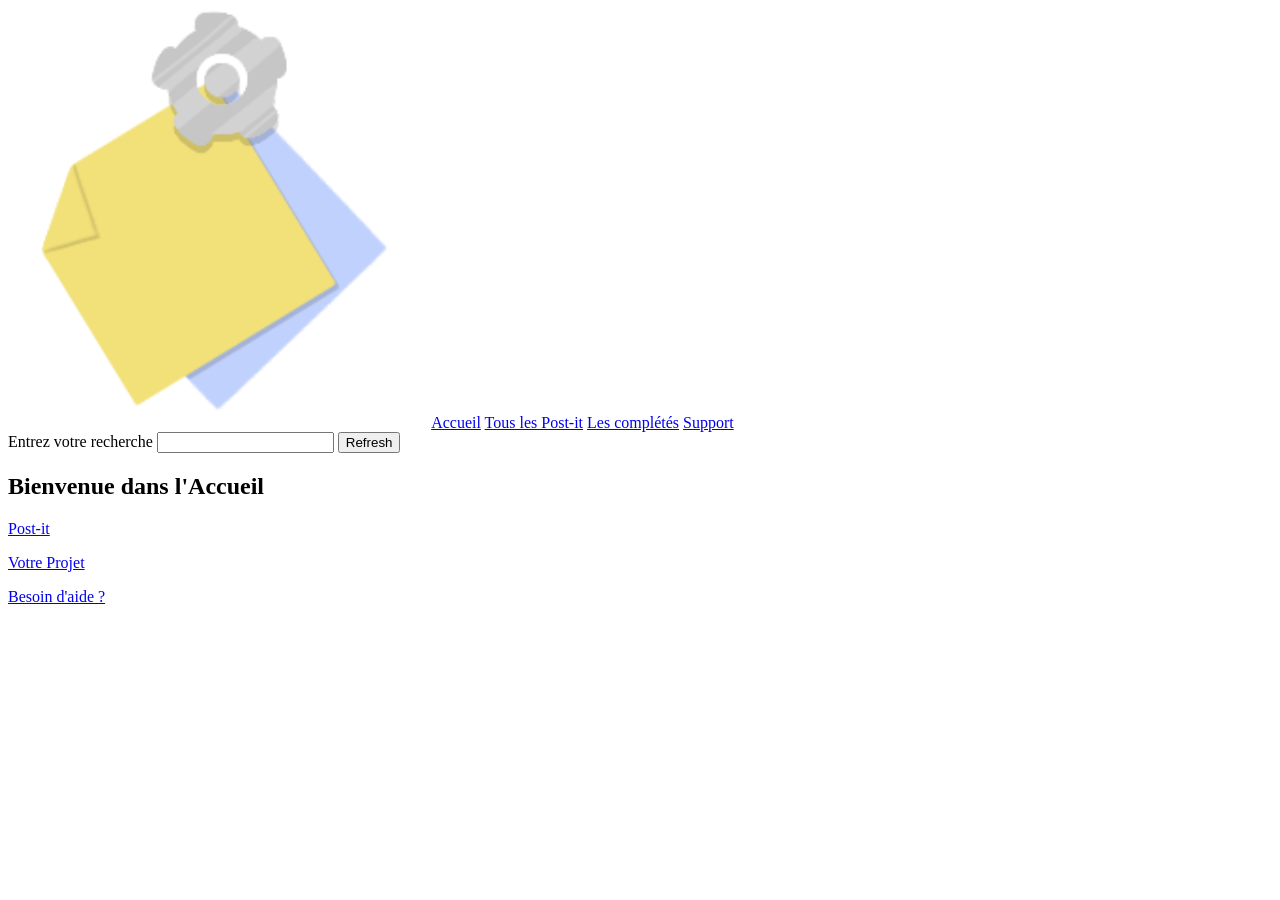
==== Accueil.html @ cfc73ed8 "First commit" ====
<html lang="fr">

<head>
    <link rel="stylesheet" href="styles.css">
    <title>Accueil</title>
</head>

<body>
    <header class="headofpage">
        <div>
            <img src="post-it.png" alt="logo">
            <a href="Accueil.html">Accueil</a>

            <a href="All.html">Tous les Post-it</a>

            <a href="Completed.html">Les complétés</a>

            <a href="Support.html">Support</a>
            <form action="" method="get" class="Search">
                <div class="form-example">
                    <label for="Search-word"> Entrez votre recherche </label>
                    <input type="text" name="Search-word" id="Search-word" />
                    <input type="submit" value="Refresh" />
                </div>

        </div>
    </header>
    <h2> Bienvenue dans l'Accueil</h2>
    <div><a href="Post-it.html">Post-it
            <p></p>
            <p> Votre Projet</p>


        </a>
    </div>
    <footer>
        <a
            href="https://formations.studi.com/filiere/gestion/rh-recrutement/test3/variantb?utm_source=google&utm_medium=SEA&utm_campaign=studi-gestion-search-hm-acq-rh-recrutement-opp-test-dafolle-t3-vb&utm_content=studi-gestion-rh-recrutement-gen&utm_term=formation%20organisation%20du%20travail&gad_source=1&gad_campaignid=23514071404&gclid=Cj0KCQiAp-zLBhDkARIsABcYc6spiu-uHsd0OoM_XZ6eAoce_MB59Wx_jKlmm3XGbGu5-Ap3MeU0_GAaAh3sEALw_wcB">

            Besoin d'aide ?
        </a>
    </footer>
</body>

</html>
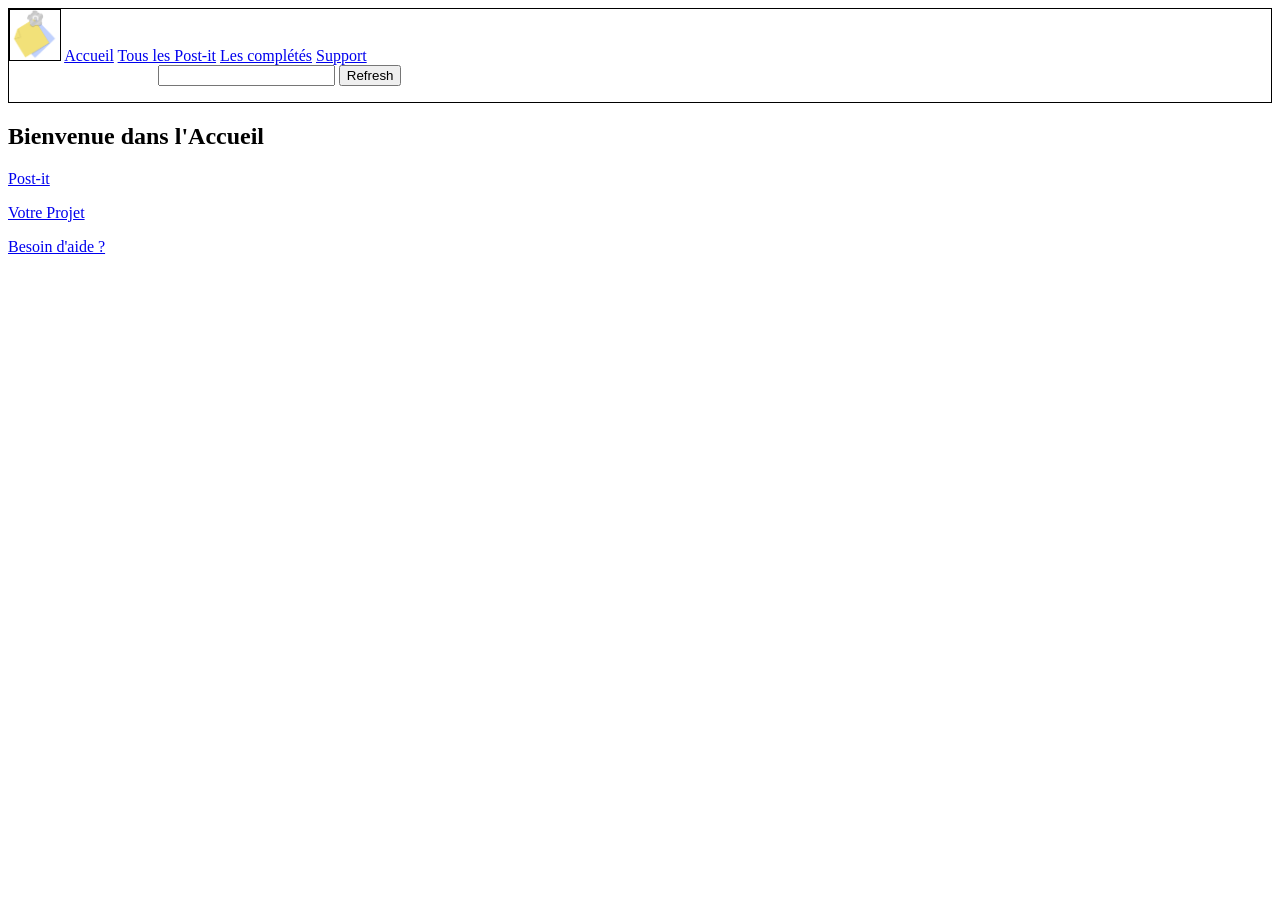
==== commit e42d00a6: "Html and CSS ver1" ====
--- a/Accueil.html
+++ b/Accueil.html
@@ -8,7 +8,7 @@
 <body>
     <header class="headofpage">
         <div>
-            <img src="post-it.png" alt="logo">
+            <img src="post-it.png" alt="logo" class="Logo">
             <a href="Accueil.html">Accueil</a>
 
             <a href="All.html">Tous les Post-it</a>
@@ -27,7 +27,7 @@
     </header>
     <h2> Bienvenue dans l'Accueil</h2>
     <div><a href="Post-it.html">Post-it
-            <p></p>
+          <br>
             <p> Votre Projet</p>
 
 
--- a/styles.css
+++ b/styles.css
@@ -0,0 +1,19 @@
+.Logo {
+  width: 50px;
+  background-color: rgb(255, 255, 255);
+  color: white;
+  border: 1px solid black;
+}
+header{
+  background-color: rgb(255, 255, 255);
+  color: white;
+  border: 1px solid black;
+
+}
+.box-supp{
+    
+  display: flex;
+}
+.Photo-postit{
+    width: 10vw;
+}
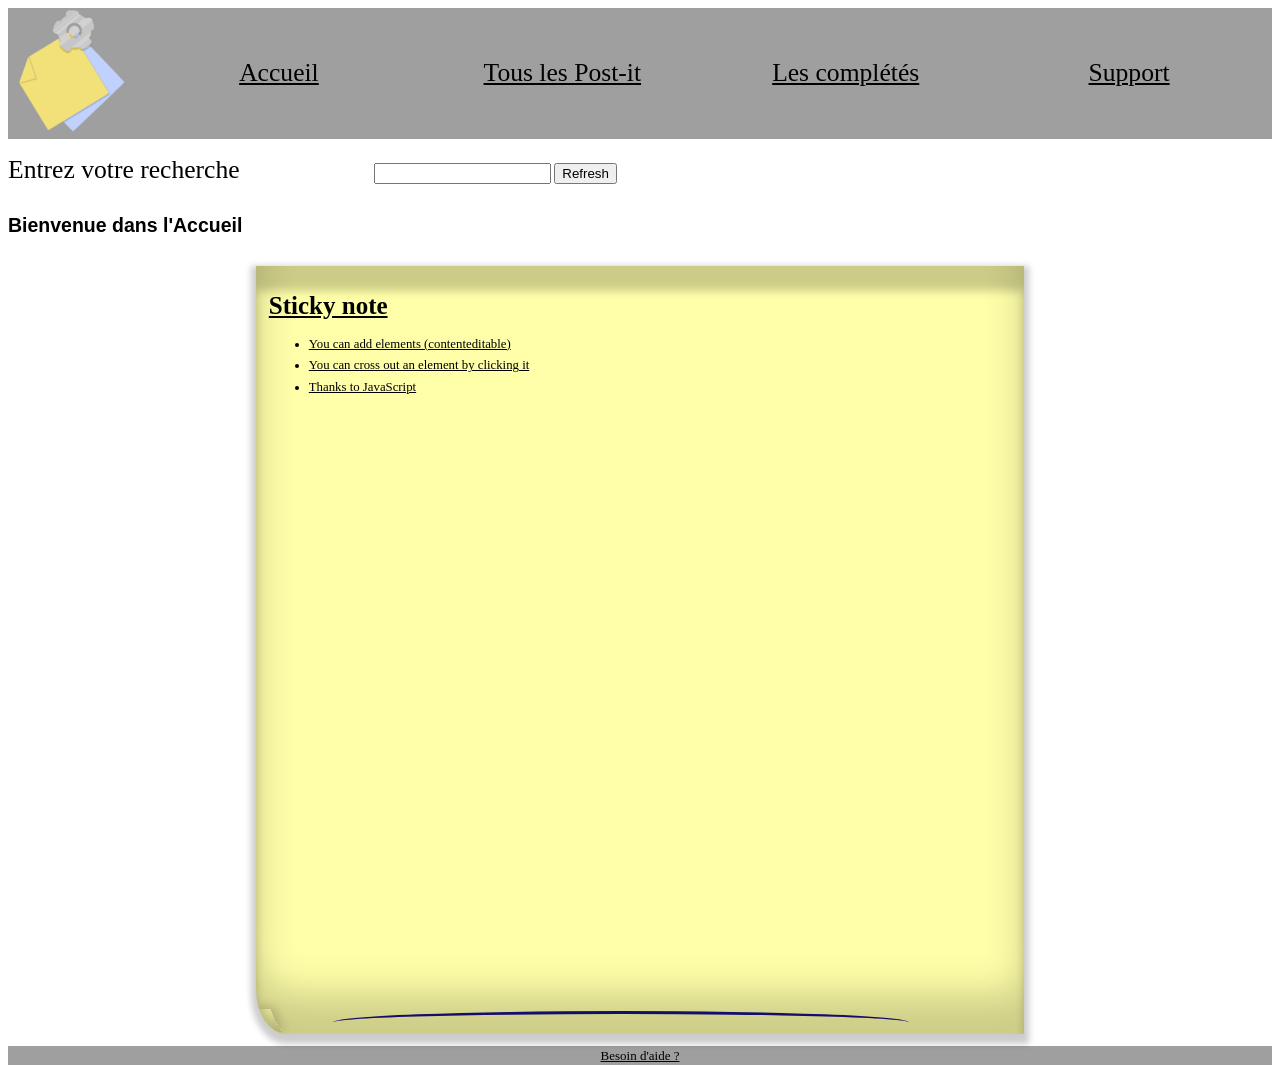
==== commit f4bbc76c: "Javascript-ver1" ====
--- a/Accueil.html
+++ b/Accueil.html
@@ -1,37 +1,57 @@
 <html lang="fr">
 
 <head>
-    <link rel="stylesheet" href="styles.css">
+    <meta content="width=device-width, initial-scale=1" name="viewport" />
+    <link rel="stylesheet" href="Css/styles.css">
     <title>Accueil</title>
 </head>
 
-<body>
+<body class="hello">
     <header class="headofpage">
-        <div>
-            <img src="post-it.png" alt="logo" class="Logo">
-            <a href="Accueil.html">Accueil</a>
+        <img src="post-it.png" alt="logo" class="Logo">
+        <div class="flex-head">
+            <a href="Accueil.html">
+                Accueil
+            </a>
+        </div>
+        <div class="flex-head">
+            <a href="All.html">
+                Tous les Post-it
+            </a>
+        </div>
+        <div class="flex-head">
+            <a href="Completed.html">
+                Les complétés
+            </a>
+        </div>
+        <div class="flex-head">
+            <a href="Support.html">
+                Support
+            </a>
+        </div>
 
-            <a href="All.html">Tous les Post-it</a>
+    </header>
+    <br>
+    <div>
+        <form action="" method="get" class="Search">
+            <div class="form-example">
+                <label for="Search-word"> Entrez votre recherche </label>
+                <input type="text" name="Search-word" id="Search-word" />
+                <input type="submit" value="Refresh" />
+            </div>
 
-            <a href="Completed.html">Les complétés</a>
+    </div>
+    <h2> Bienvenue dans l'Accueil</h2>
+    <div class='post-it2'><a href="Post-it.html">
+            <h1 class="Titre-post">Sticky note</h1>
+            <ul>
+                <li>You can add elements (contenteditable)</li>
+                <li>You can cross out an element by clicking it</li>
+                <li>Thanks to JavaScript</li>
+            </ul>
+        </a>
 
-            <a href="Support.html">Support</a>
-            <form action="" method="get" class="Search">
-                <div class="form-example">
-                    <label for="Search-word"> Entrez votre recherche </label>
-                    <input type="text" name="Search-word" id="Search-word" />
-                    <input type="submit" value="Refresh" />
-                </div>
-
-        </div>
-    </header>
-    <h2> Bienvenue dans l'Accueil</h2>
-    <div><a href="Post-it.html">Post-it
-          <br>
-            <p> Votre Projet</p>
-
-
-        </a>
+    </div>
     </div>
     <footer>
         <a
@@ -41,5 +61,6 @@
         </a>
     </footer>
 </body>
+<script src="Js/Applications.js"></script>
 
 </html>
--- a/Css/styles.css
+++ b/Css/styles.css
@@ -0,0 +1,210 @@
+body {
+  font-family: fantasy;
+  font-style: normal;
+  font-size: small;
+   display: grid;
+  grid-template-rows: auto 1fr auto;
+  min-height: 50%;
+}
+html {
+  height: 100%;
+  box-sizing: border-box;
+}
+
+.Logo {
+  width: 10vw;
+}
+
+.box-supp {
+  display: flex;
+
+}
+
+.Photo-postit {
+  width: 10vw;
+}
+
+a{
+  color: black;
+}
+
+
+h2 {
+  font-family: Arial, Helvetica, sans-serif;
+  color: black;
+}
+
+h4 {
+  font-family:Verdana, Geneva, Tahoma, sans-serif;
+  color: black;
+  font-size:3vw ;
+}
+
+.Post-it-item {
+  display: flex;
+  flex-wrap: nowrap;
+  margin: 1vw;
+  border: 0.1vw black;
+  background-color: rgb(255, 255, 121);
+  width: 20vw;
+  aspect-ratio: 1/1;
+
+}
+.Desrciption{
+  font-size: 2vw;
+}
+
+.Post-it-item :hover {
+  transform: scale(1.2);
+}
+
+header {
+  padding: 0.1vw;
+  background-color: rgba(131, 131, 131, 0.77);
+  display: flex;
+  flex-direction: row;
+  text-align: center;
+  justify-content: center;
+  align-items: center;
+}
+
+.flex-head {
+
+  justify-content: center;
+  align-items: center;
+  width: 100%;
+  font-size: 2vw;
+}
+
+@media (600px > width) {
+  header {
+    background-color: rgba(131, 131, 131, 0.77);
+    display: flex;
+    flex-direction: column;
+  }
+  .Post-it-item {
+  display: flex;
+  flex-wrap: nowrap;
+  margin: 1vw;
+  border: 0.1vw black;
+  background-color: rgb(255, 255, 121);
+  width: 10vw;
+  aspect-ratio: 1/1;
+  font-size: auto;
+
+}
+}
+
+@media (600px < width) {
+  header {
+    font-size: 1vw;
+  }
+}
+footer{
+  background-color: rgba(131, 131, 131, 0.77);
+  text-align: center;
+  padding: 0.1vw;
+  
+
+}
+
+* {
+	box-sizing:border-box;
+}
+label{
+  justify-content: center;
+  text-align: center;
+  padding-right: 10vw;
+  font-size: 2vw;
+  
+}
+progress{
+  width: 30vw;
+  height: 3vw;
+}
+.post-it2 {
+ 	width:60vw;
+  height:60vw;
+  position:relative;
+  background:#ffa;
+  overflow:hidden;
+  margin:1vw auto;
+  padding:1vw;
+  border-radius:0 0 0 30px/45px;
+  box-shadow:
+    inset 0 -40px 40px rgba(0,0,0,0.2),
+    inset 0 25px 10px rgba(0,0,0,0.2),
+    0 5px 6px 5px rgba(0,0,0,0.2);
+  font-family: 'Permanent Marker', cursive;
+  line-height:1.7em;
+  font-size:1vw;
+ 
+  color:#130d6b;
+}
+
+.post-it2 li {
+ 	cursor:pointer; 
+}
+
+.post-it2:before {
+ 	content:"";
+  display:block;
+  position:absolute;
+  width:20px;
+  height:25px;
+  background:#ffa;
+  box-shadow:
+    3px -2px 10px rgba(0,0,0,0.2),
+    inset 15px -15px 15px rgba(0,0,0,0.3);
+  left:0;
+  bottom:0;
+  z-index:2;
+  transform:skewX(25deg);
+}
+
+.post-it2:after {
+ 	content:"";
+  display:block;
+  position:absolute;
+  width:75%;
+  height:20px; 
+  border-top:3px solid #130d6b;
+  border-radius: 50% ;
+  bottom:0px;
+  left:10%;
+}
+
+.done {
+ 	text-decoration:line-through; 
+}
+.Titre-post{
+ 	font-size:25px; 
+  position:relative;
+}
+.Grand{
+  width: 0vw;
+}
+.Purple
+{
+  background-color: purple;
+}
+.Green
+{
+  background-color: green;
+}
+.Red
+{
+  background-color: red;
+}
+.Blue
+{
+  background-color: blue;
+}
+.Gray
+{
+  background-color: gray;
+}
+.Yellow
+{
+  background-color: #ffa;
+}
